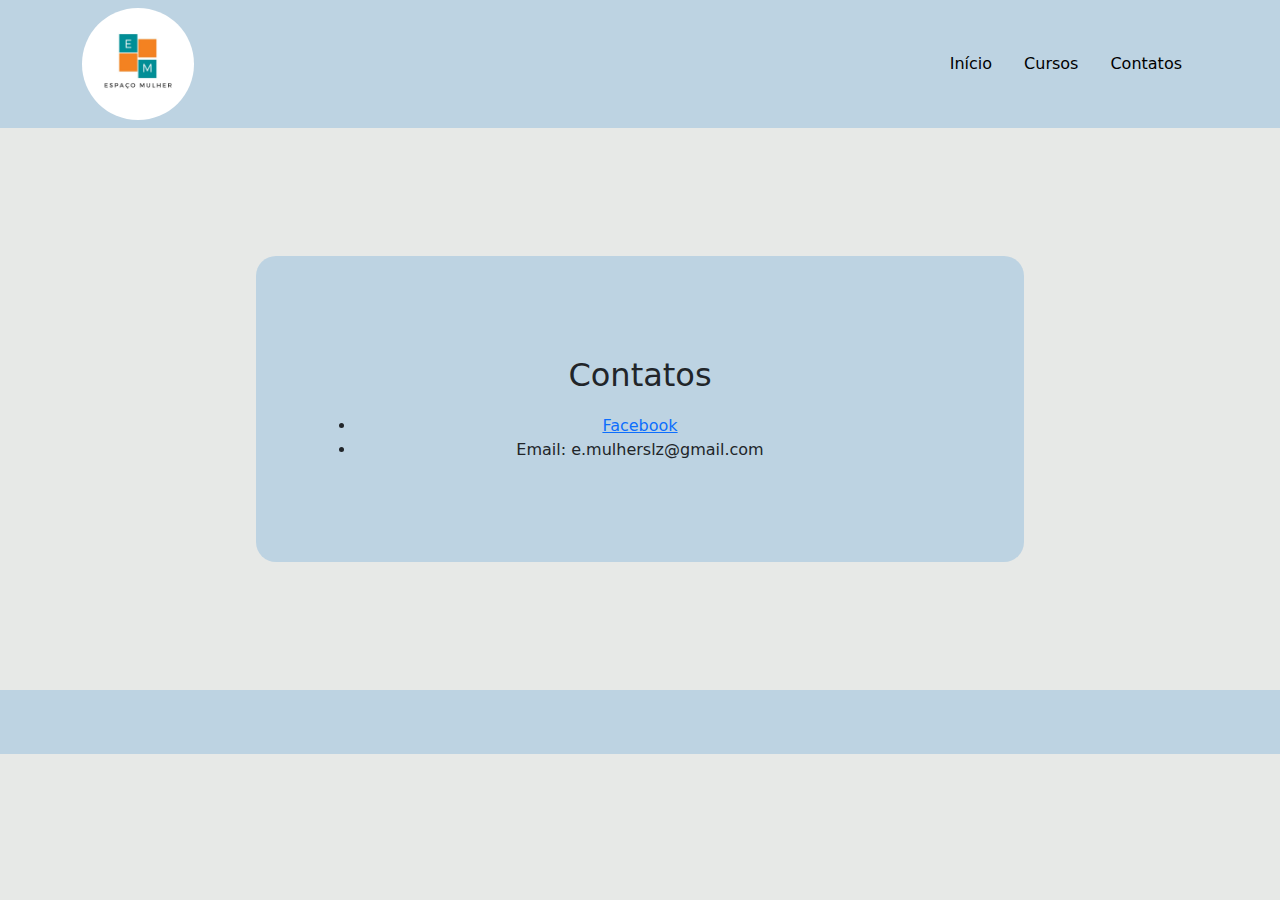
==== contatos.html @ 558317d1 "Criação do Site, com possiveis atualizações a seguir" ====
<!DOCTYPE html>
<html lang="pt-br">
<head>
    <meta charset="UTF-8">
    <meta name="viewport" content="width=device-width, initial-scale=1.0">
    <title>Espaço Mulher</title>
    <link rel="stylesheet" type="text/css" href="bootstrap/css/bootstrap.min.css">
    <link rel="stylesheet" type="text/css" href="css/contact-style.css">
</head>
<body>
    <header>
        <nav class="navbar navbar-expand-lg navbar-light">
            <div class="container justify-content-sm-between">
            <img src="img/logo.jpeg" class="rounded-circle" alt="Logo espaço mulher">
              <button class="navbar-toggler" type="button" data-bs-toggle="collapse" data-bs-target="#navbarNavAltMarkup" aria-controls="navbarNavAltMarkup" aria-expanded="false" aria-label="Toggle navigation">
                <span class="navbar-toggler-icon"></span>
              </button>
            <div class="nav justify-content-sm-around">
                <li class="nav-item">
                  <a class="nav-link" href="index.html">Início</a>
                </li>
                <li class="nav-item">
                  <a class="nav-link" href="#">Cursos</a>
                </li>
                <li class="nav-item">
                  <a class="nav-link" href="contatos.html">Contatos</a>
                </li>
            </div>
            </div>
          </nav>
    </header>
    <main>
        <div class="container-texto">
            <h2 class="container-titulo">Contatos</h2>
            <li><a href="#">Facebook</a></li>
            <li><a>Email: e.mulherslz@gmail.com</a></li>
        </div>
    </main>
    <footer class="container-fluid text-center bg-footer margin">
    </footer>
</body>
</html>
---- css/contact-style.css ----
:root{
    --cor-branca: #FFFFFF;
    --cor-azul-clara: #97CBEB;
    --cor-azul-mais-clara: #4dffd2;
    --cor-laranja:  #BDD3E2;
    --cor-cinza: #E7E9E7;
}
*{
    margin: 0;
    padding: 0;
}
body{
    background-color: var(--cor-cinza);
}
.navbar{
    background-color: var(--cor-laranja);
}
.navbar-brand{
    padding-left: 50px;
    padding-right: 50px;
}
.nav-item a{
    text-decoration: none;
    color: #000000;
}
.nav-item a:hover{
    color: #555555;
    font-weight: bold;
}
.container-titulo{
    margin-bottom: 20px;
}
.container-texto{
    background-color: var(--cor-laranja);
    text-align: center;
    margin: 10% 20% 10% 20%;
    padding: 100px;
    border-radius: 20px;
}
.container-descricao{
    margin: 0 20px 0 20px;
}
.bg-footer{
    background-color: var(--cor-laranja);
    padding: 2em;
}
.rounded-circle{
    max-width: 10%;
}
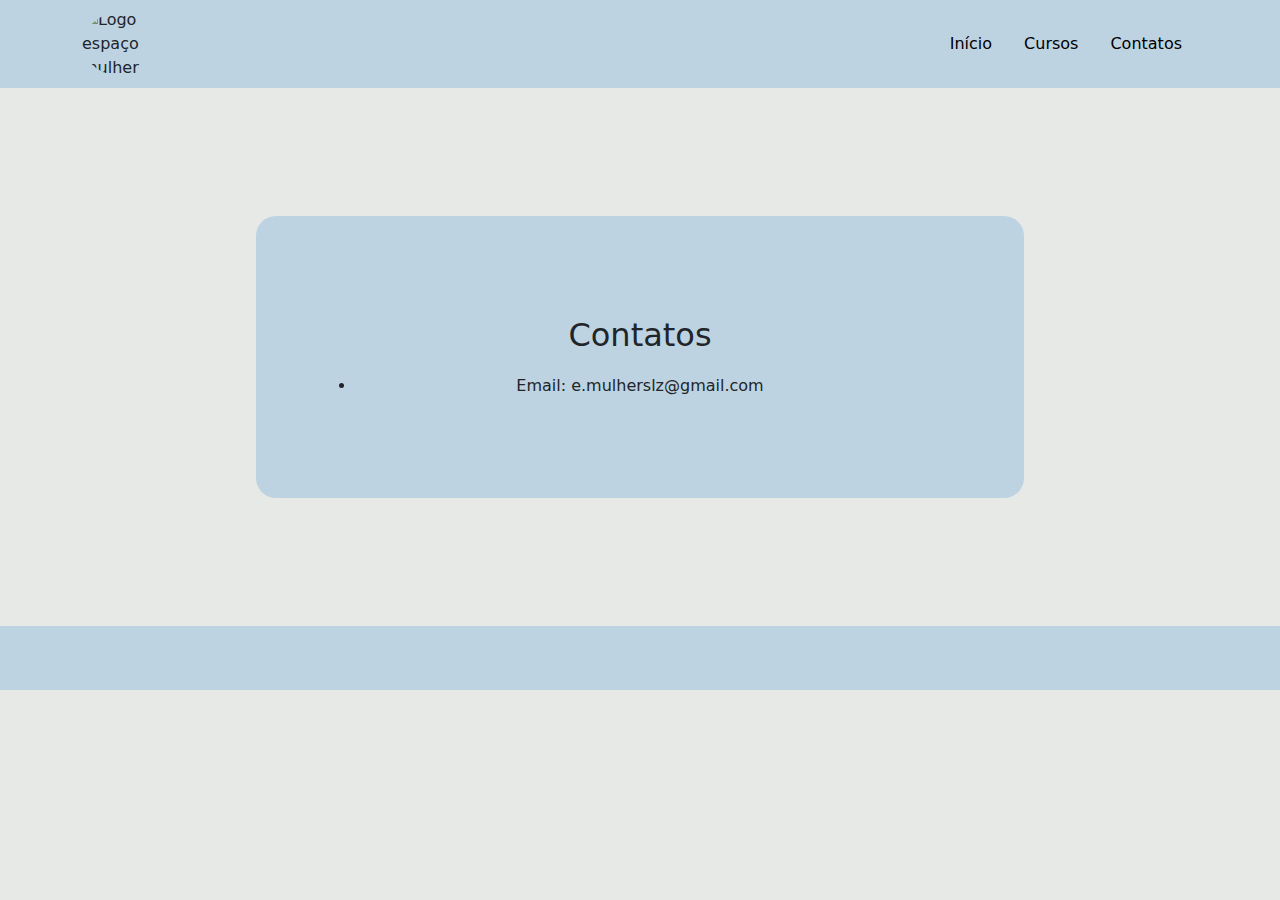
==== commit 770821cd: "retirada do facebook dos contatos" ====
--- a/contatos.html
+++ b/contatos.html
@@ -11,16 +11,13 @@
     <header>
         <nav class="navbar navbar-expand-lg navbar-light">
             <div class="container justify-content-sm-between">
-            <img src="img/logo.jpeg" class="rounded-circle" alt="Logo espaço mulher">
-              <button class="navbar-toggler" type="button" data-bs-toggle="collapse" data-bs-target="#navbarNavAltMarkup" aria-controls="navbarNavAltMarkup" aria-expanded="false" aria-label="Toggle navigation">
-                <span class="navbar-toggler-icon"></span>
-              </button>
+            <img src="img/logo_2.jpeg" class="rounded-circle" alt="Logo espaço mulher">
             <div class="nav justify-content-sm-around">
                 <li class="nav-item">
                   <a class="nav-link" href="index.html">Início</a>
                 </li>
                 <li class="nav-item">
-                  <a class="nav-link" href="#">Cursos</a>
+                  <a class="nav-link" href="cursos.html">Cursos</a>
                 </li>
                 <li class="nav-item">
                   <a class="nav-link" href="contatos.html">Contatos</a>
@@ -32,7 +29,6 @@
     <main>
         <div class="container-texto">
             <h2 class="container-titulo">Contatos</h2>
-            <li><a href="#">Facebook</a></li>
             <li><a>Email: e.mulherslz@gmail.com</a></li>
         </div>
     </main>
--- a/css/contact-style.css
+++ b/css/contact-style.css
@@ -46,4 +46,13 @@
 }
 .rounded-circle{
     max-width: 10%;
-}+}
+
+@media screen and (max-width: 480px){
+    .container-texto, .container-descricao, .container-titulo{
+        margin: 20px 20px;
+       flex-direction: row;
+       flex-wrap: wrap;
+       text-align: center;
+    }
+ }